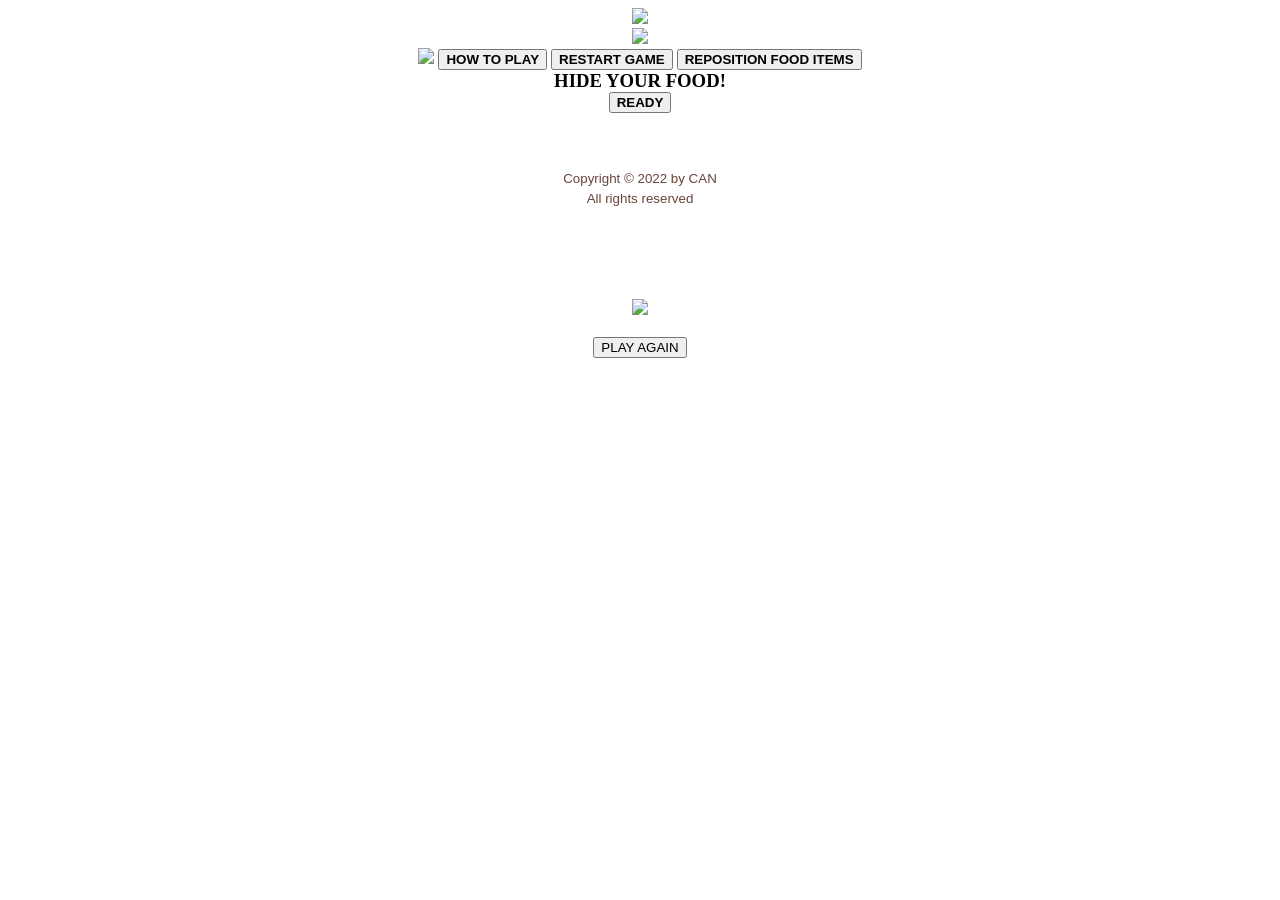
==== game.html @ 2d93351e "Merge ae87ad7dc664dc26992a27d8336ee72d7022c155 into 087bbecafbd6f1b7f33bea104fba12c849183b42" ====
<!DOCTYPE html>
<html>
  <head>
    <meta charset="UTF-8">
    <meta name="viewport" content="width=device-width, initial-scale=1.0">
    <title>Play Game!</title>
    <link rel="icon" type="image/x-icon" href="images/logo.png">
    <link rel="stylesheet" href="myStyle.css">
    <script src="logic.js" charset="utf-8"></script>
  </head>
  <body>
    <div class="container" align="center">
			<!-- status -->
			<div class="player-status" id="bot"><img id="bot_img" src="images/bot.png"></div>
			<div class="player-status" id="you"><img id ="you_img" src="images/your_turn.png"></div>

			<div class="left-container">
        <img src="images/logo_trans.png" width="450">
        <button class="main-button" id="main-instruction"><b>HOW TO PLAY</b></button>
        <script type="text/javascript">
            document.getElementById("main-instruction").onclick = function(){
              window.open("in_game_instructions.html", "_blank");
            };
        </script>
        <button class="main-button" id="restart"><b>RESTART GAME</b></button>
        <script type="text/javascript">
            document.getElementById("restart").onclick = function(){
                location.href = "index.html";
            };
        </script>
				<button class="main-button" id="reposition" onclick="location.reload()"><b>REPOSITION FOOD ITEMS</b></button>
        <!--button class="main-button" id="winBtn"><b>WIN MESSAGE</b></button>
        <button class="main-button" id="loseBtn"><b>LOSE MESSAGE</b></button-->
      </div>
      <div class="vertical-center">
        <h3 style="margin: 0px"><b id="hide"> HIDE YOUR FOOD! </b></h3>
        <div class="battleship-grid grid-user"></div>
        <button class="main-button" id="ready"><b>READY</b></button>
        <br/>
        <br/>
        <br/>
        <br/>
        <p style="font-family: Verdana,sans-serif; color: #69443C; margin: 2px"><small>Copyright © 2022 by CAN</small></p>
        <p style="font-family: Verdana,sans-serif; color: #69443C; margin: 2px"><small>All rights reserved</small></p>
      </div>
      <div class="right-container"></div>
    </div>

    <!-- The Modal -->
    <div id="myModal" class="modal">

      <!-- Modal content -->
      <div class="modal-content" id="modal-box" align="center">
        <br/>
        <br/>
        <br/>
        <br/>
        <b id="message"></b>
        <br/>
        <img src="images/logo_trans.png" width="350">
        <br/>
        <br/>
        <button class="grey-button" id="again">PLAY AGAIN</button>
        <script type="text/javascript">
            document.getElementById("again").onclick = function(){
                location.href = "index.html";
            };
        </script>
      </div>

    </div>
  </body>
</html>
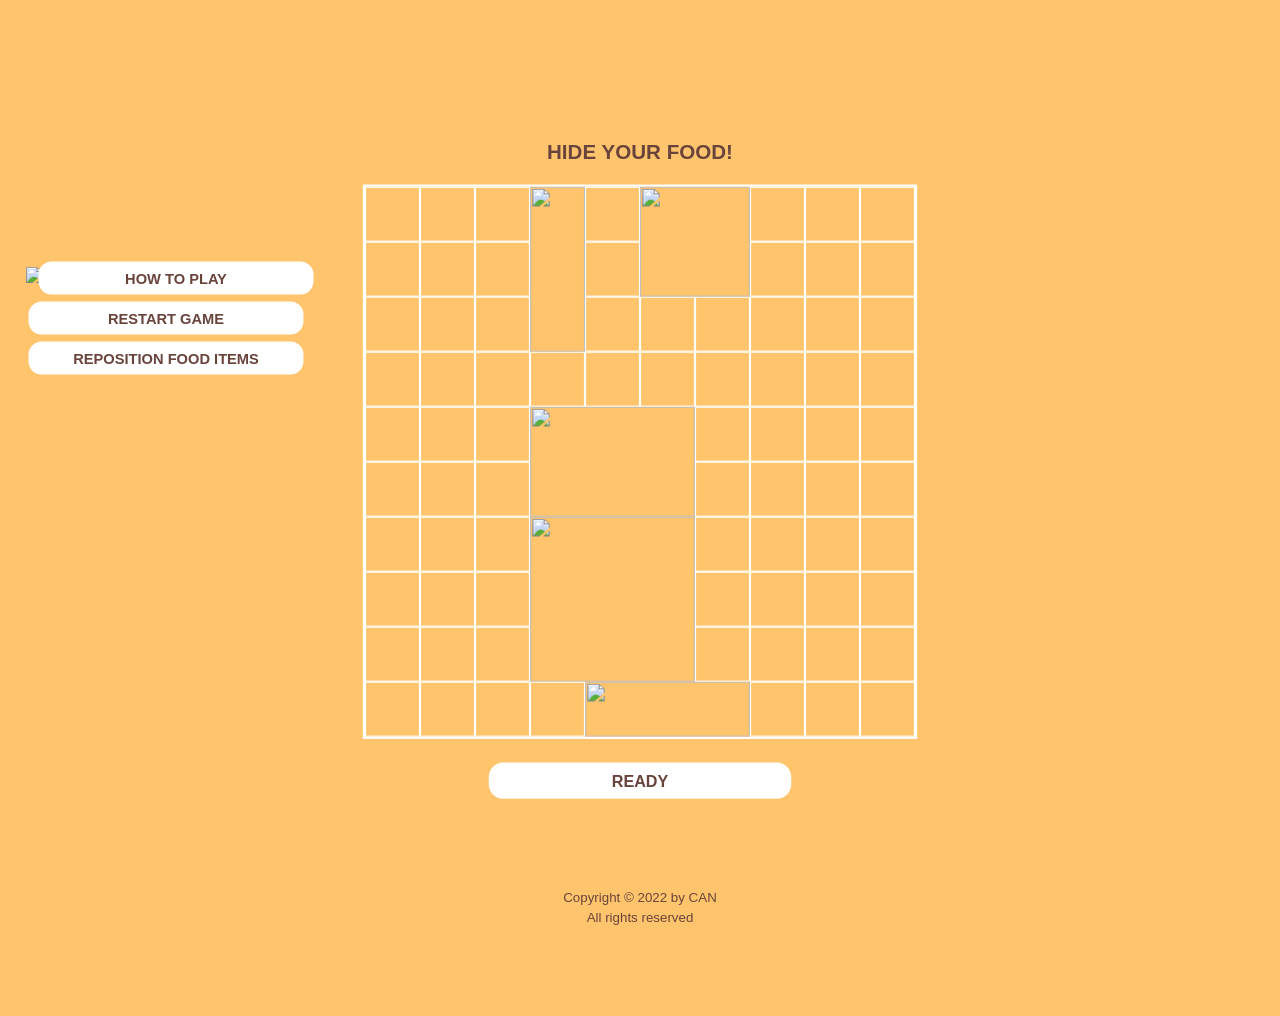
==== commit ebf4cd8d: "update" ====
--- a/game.html
+++ b/game.html
@@ -40,6 +40,8 @@
         <br/>
         <br/>
         <br/>
+      </div>
+      <div id="credit">
         <p style="font-family: Verdana,sans-serif; color: #69443C; margin: 2px"><small>Copyright © 2022 by CAN</small></p>
         <p style="font-family: Verdana,sans-serif; color: #69443C; margin: 2px"><small>All rights reserved</small></p>
       </div>
--- a/myStyle.css
+++ b/myStyle.css
@@ -0,0 +1,372 @@
+body {
+	background-color: #FFC46C;
+	background-size: cover;
+}
+
+b, p, dt {
+	font-family: Verdana,sans-serif;
+	color: #69443C;
+}
+
+#credit {
+	position: absolute;
+	bottom: 80px;
+}
+
+#again {
+		font-family: Verdana,sans-serif;
+		color: white;
+		font-weight: bold;
+}
+
+#message {
+		font-size: xx-large;
+}
+
+.container {
+  height: 1000px;
+  position: relative;
+  background-image: url('images/splash.png');
+  background-repeat: no-repeat;
+  background-position: center;
+  background-size: 1000px 1000px;
+	display: flex;
+  justify-content: center;
+  width: 100%;
+}
+
+.vertical-center {
+  margin: 0px;
+  position: absolute;
+  top: 15%;
+  bottom: 50%;
+  left: 25%;
+  right: 25%;
+	width: auto;
+	transform: scale(1.1)
+}
+
+.left-container {
+	margin: 0px;
+	position: absolute;
+	top: 25%;
+	bottom: 50%;
+	left: 0%;
+	right: 75%;
+	width: auto;
+}
+
+.right-container {
+	margin: 0px;
+	position: absolute;
+	top: 20%;
+	bottom: 65%;
+	left: 70%;
+	right: 10%;
+	width: auto;
+}
+
+/* turn status invisible until ready button is clicked*/
+.player-status{
+	opacity: 0;
+
+}
+
+.main-button {
+  border-radius: 12px;
+  background-color: white;
+  border: white;
+  width: 250px;
+  height: 30px;
+	margin: 5px;
+	transform: scale(1.1);
+}
+
+.main-button:hover {
+	transform: scale(1.2);
+}
+
+.grey-button {
+  border-radius: 12px;
+  background-color: #A6A6A6;
+  border: white;
+  width: 250px;
+  height: 30px;
+	margin: 5px;
+	transform: scale(1.1);
+}
+
+.grey-button:hover {
+	transform: scale(1.2);
+}
+
+.battleship-grid {
+  margin: 2vmin;
+  display: grid;
+  grid-template-rows: repeat(10, 50px);
+  grid-template-columns: repeat(10, 50px);
+	justify-content: center;
+	border: 2px solid white;
+	grid-gap: 0px;
+	height: 500px;
+	width: 500px;
+	z-index: 2;
+	position: relative;
+}
+
+.battleship-grid .square {
+  border: 1px solid white;
+	z-index: 2;
+	position: relative;
+}
+
+/*.bread-vertical {
+	height: 150px;
+	width: 50px;
+	background-image: url('images/bread.png');
+	background-repeat: no-repeat;
+	background-position: center;
+	background-size: 50px 150px;
+	display: flex;
+	flex-wrap: wrap;
+	justify-content: center;
+	z-index: 3;
+}*/
+
+/*.bread-vertical:hover {
+	transform: scale(1.2);
+}*/
+
+/*.bread-horizontal {
+	height: 50px;
+	width: 150px;
+	background-image: url('images/bread-hor.png');
+	background-repeat: no-repeat;
+	background-position: center;
+	background-size: 150px 50px;
+	display: flex;
+	flex-wrap: wrap;
+	justify-content: center;
+	z-index: 3;
+}*/
+
+/*.bread-horizontal:hover {
+	transform: scale(1.2);
+}*/
+
+/*.pocky-vertical {
+	height: 150px;
+	width: 50px;
+	background-image: url('images/pocky.png');
+	background-repeat: no-repeat;
+	background-position: center;
+	background-size: 50px 150px;
+	display: flex;
+	flex-wrap: wrap;
+	justify-content: center;
+	z-index: 3;
+}*/
+
+/*.pocky-vertical:hover {
+	transform: scale(1.2);
+}*/
+
+/*.pocky-horizontal {
+	height: 50px;
+	width: 150px;
+	background-image: url('images/pocky-hor.png');
+	background-repeat: no-repeat;
+	background-position: center;
+	background-size: 150px 50px;
+	display: flex;
+	flex-wrap: wrap;
+	justify-content: center;
+	z-index: 3;
+}*/
+
+/*.pocky-horizontal:hover {
+	transform: scale(1.2);
+}*/
+
+/*.bento-vertical {
+	height: 150px;
+	width: 100px;
+	background-image: url('images/bento.png');
+	background-repeat: no-repeat;
+	background-position: center;
+	background-size: 100px 150px;
+	display: flex;
+	flex-wrap: wrap;
+	justify-content: center;
+	z-index: 3;
+}*/
+
+/*.bento-vertical:hover {
+	transform: scale(1.2);
+}*/
+
+/*.bento-horizontal {
+	height: 100px;
+	width: 150px;
+	background-image: url('images/bento-hor.png');
+	background-repeat: no-repeat;
+	background-position: center;
+	background-size: 150px 100px;
+	display: flex;
+	flex-wrap: wrap;
+	justify-content: center;
+	z-index: 3;
+}*/
+
+/*.bento-horizontal:hover {
+	transform: scale(1.2);
+}*/
+
+/*.donut-vertical {
+	height: 100px;
+	width: 100px;
+	background-image: url('images/donut.png');
+	background-repeat: no-repeat;
+	background-position: center;
+	background-size: 100px 100px;
+	display: flex;
+	flex-wrap: wrap;
+	justify-content: center;
+	z-index: 3;
+}*/
+
+/*.donut-vertical:hover {
+	transform: scale(1.2);
+}*/
+
+/*.donut-horizontal {
+	height: 100px;
+	width: 100px;
+	background-image: url('images/donut-hor.png');
+	background-repeat: no-repeat;
+	background-position: center;
+	background-size: 100px 100px;
+	display: flex;
+	flex-wrap: wrap;
+	justify-content: center;
+	z-index: 3;
+}*/
+
+/*.donut-horizontal:hover {
+	transform: scale(1.2);
+}*/
+
+/*.pizza-vertical {
+	height: 150px;
+	width: 150px;
+	background-image: url('images/pizza.png');
+	background-repeat: no-repeat;
+	background-position: center;
+	background-size: 150px 150px;
+	display: flex;
+	flex-wrap: wrap;
+	justify-content: center;
+	z-index: 3;
+}*/
+
+/*.pizza-vertical:hover {
+	transform: scale(1.2);
+}*/
+
+/*.pizza-horizontal {
+	height: 150px;
+	width: 150px;
+	background-image: url('images/pizza-hor.png');
+	background-repeat: no-repeat;
+	background-position: center;
+	background-size: 150px 150px;
+	display: flex;
+	flex-wrap: wrap;
+	justify-content: center;
+	z-index: 3;
+}*/
+
+/*.pizza-horizontal:hover {
+	transform: scale(1.2);
+}*/
+
+.grid-computer > .square {
+	cursor: url('images/cursor.cur'), auto;
+}
+
+.grid-computer > .square:hover {
+	background-color: #D1825C;
+	// cursor: url('images/cursor.cur'), auto;
+}
+
+/*.hit {
+	height: 50px;
+	width: 50px;
+	background-image: url('images/hit.png');
+	background-repeat: no-repeat;
+	background-position: center;
+	background-size: 50px 50px;
+	display: flex;
+	flex-wrap: wrap;
+	justify-content: center;
+	z-index: 4;
+}
+
+.miss {
+	height: 50px;
+	width: 50px;
+	background-image: url('images/miss.png');
+	background-repeat: no-repeat;
+	background-position: center;
+	background-size: 50px 50px;
+	display: flex;
+	flex-wrap: wrap;
+	justify-content: center;
+	z-index: 4;
+}*/
+
+/* The Modal (background) */
+.modal {
+  display: none; /* Hidden by default */
+  position: fixed; /* Stay in place */
+  z-index: 1; /* Sit on top */
+  padding-top: 100px; /* Location of the box */
+  left: 0;
+  top: 0;
+  width: 100%; /* Full width */
+  height: 100%; /* Full height */
+  overflow: auto; /* Enable scroll if needed */
+  background-color: rgb(0,0,0); /* Fallback color */
+  background-color: rgba(0,0,0,0.4); /* Black w/ opacity */
+}
+
+/* Modal Content */
+.modal-content {
+	justify-content: center;
+	border-radius: 20px;
+  background-color: #fefefe;
+  margin: 0px;
+	// padding: 20px;
+  width: 500px;
+	height: 500px;
+	position: absolute;
+	// left: 33.33%;
+	top: 45%;
+	left: 50%;
+	/* bring your own prefixes */
+	transform: translate(-50%, -50%) scale(1.2);
+}
+
+.winning {
+	background-image: url('images/confetti.gif');
+	background-size: 600px 600px;
+	background-repeat: no-repeat;
+	background-position: center;
+}
+
+.losing {
+	background-image: url('images/lose.gif');
+	background-size: 600px 600px;
+	background-repeat: no-repeat;
+	background-position: center;
+}
